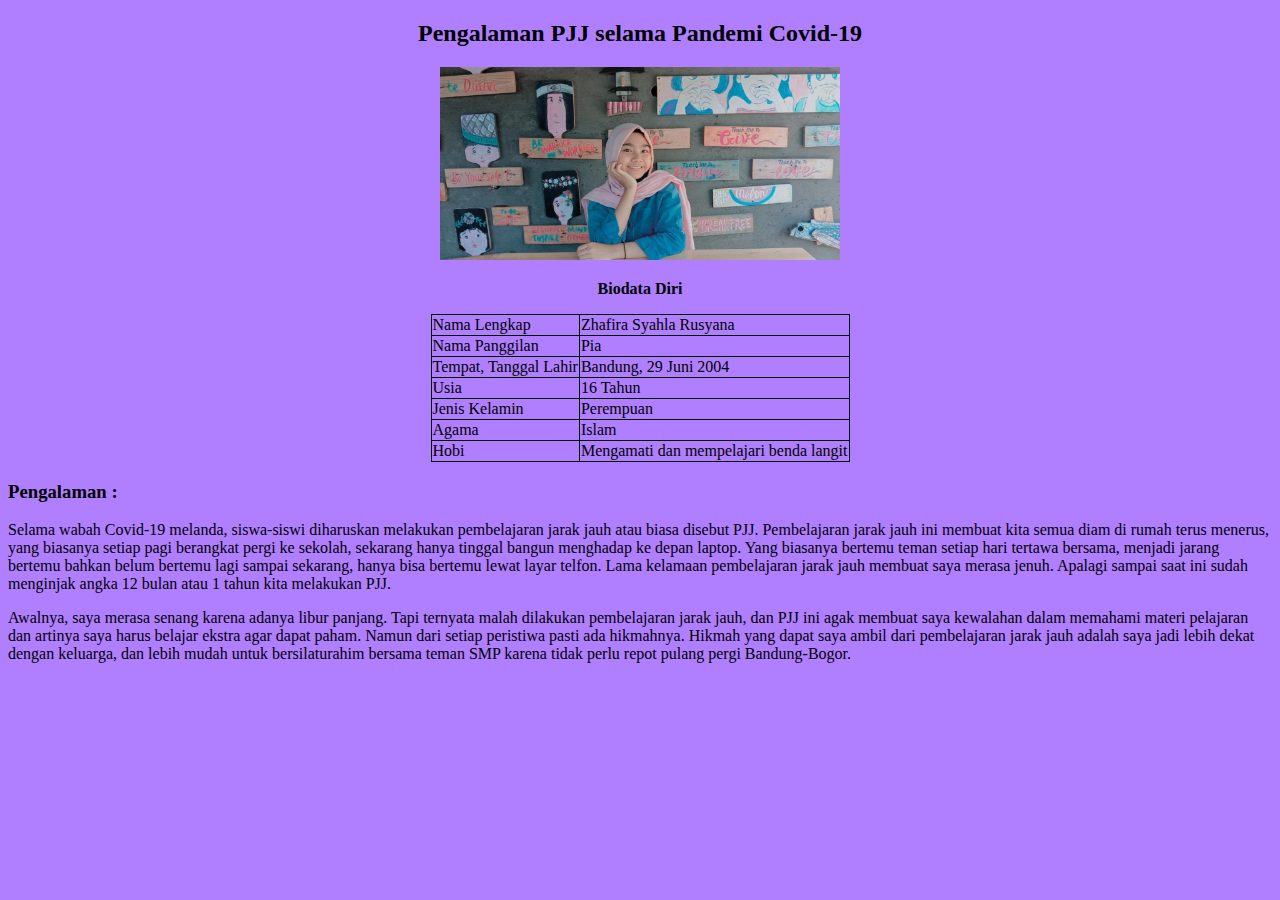
==== index.html @ 9041a273 "Rename HTML & CSS 2.html to index.html" ====
<!DOCTYPE html>
<html>
<head>
<title>Website Zhafira Syahla</title>
<center><h2>Pengalaman PJJ selama Pandemi Covid-19</h2></center>
<center><img src="foto akuw.jpeg" alt=fotopia width="400px"></center>
    <style>
        body{background-color: rgb(176, 127, 255);}
        table, th, td {border:1px solid black;border-collapse: collapse;}
    </style>
    <center><p><b>Biodata Diri</b></p></center>
</head>
<body>
<center><table>
<tr>
    <td>Nama Lengkap</td>
    <td>Zhafira Syahla Rusyana</td>
</tr>
<tr>
    <td>Nama Panggilan</td>
    <td>Pia</td>
</tr>
<tr>
    <td>Tempat, Tanggal Lahir</td>
    <td>Bandung, 29 Juni 2004</td>
</tr>
<tr>
    <td>Usia</td>
    <td>16 Tahun</td>
</tr>
<tr>
    <td>Jenis Kelamin</td>
    <td>Perempuan</td>
</tr>
<tr>
    <td>Agama</td>
    <td>Islam</td>
</tr>
<tr>
    <td>Hobi</td>
    <td>Mengamati dan mempelajari benda langit</td>
</tr>
</table></center>
<h3><b>Pengalaman :</b></h3>
<p>Selama wabah Covid-19 melanda, siswa-siswi diharuskan melakukan pembelajaran jarak jauh atau biasa disebut PJJ. Pembelajaran jarak jauh ini membuat kita semua diam di rumah terus menerus, yang biasanya setiap pagi berangkat pergi ke sekolah, sekarang hanya tinggal bangun menghadap ke depan laptop. Yang biasanya bertemu teman setiap hari tertawa bersama, menjadi jarang bertemu bahkan belum bertemu lagi sampai sekarang, hanya bisa bertemu lewat layar telfon. Lama kelamaan pembelajaran jarak jauh membuat saya merasa jenuh. Apalagi sampai saat ini sudah menginjak angka 12 bulan atau 1 tahun kita melakukan PJJ.</p>
<p>Awalnya, saya merasa senang karena adanya libur panjang. Tapi ternyata malah dilakukan pembelajaran jarak jauh, dan PJJ ini agak membuat saya kewalahan dalam memahami materi pelajaran dan artinya saya harus belajar ekstra agar dapat paham. Namun dari setiap peristiwa pasti ada hikmahnya. Hikmah yang dapat saya ambil dari pembelajaran jarak jauh adalah saya jadi lebih dekat dengan keluarga, dan lebih mudah untuk bersilaturahim bersama teman SMP karena tidak perlu repot pulang pergi Bandung-Bogor.</p>
</body></html>
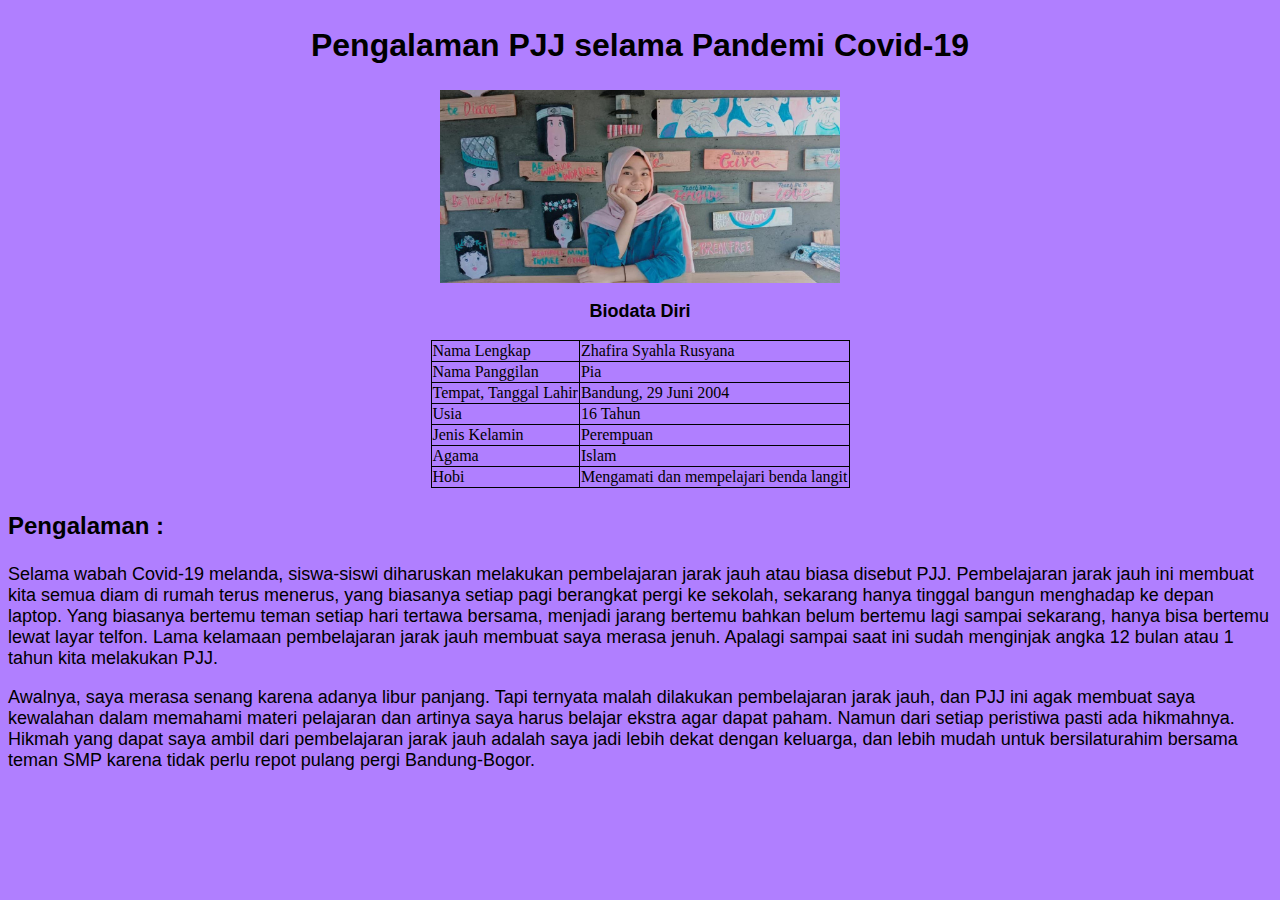
==== commit f26394e1: "Add files via upload" ====
--- a/index.html
+++ b/index.html
@@ -1,12 +1,12 @@
 <!DOCTYPE html>
 <html>
 <head>
+    <link rel="stylesheet"href="https://zhafirasyahla65.github.io/HTML & CSS pertemuan 4.css">
 <title>Website Zhafira Syahla</title>
-<center><h2>Pengalaman PJJ selama Pandemi Covid-19</h2></center>
-<center><img src="foto akuw.jpeg" alt=fotopia width="400px"></center>
+<h2>Pengalaman PJJ selama Pandemi Covid-19</h2>
+<img src="foto akuw.jpeg" alt=fotopia width="400px">
     <style>
-        body{background-color: rgb(176, 127, 255);}
-        table, th, td {border:1px solid black;border-collapse: collapse;}
+
     </style>
     <center><p><b>Biodata Diri</b></p></center>
 </head>
@@ -44,4 +44,4 @@
 <h3><b>Pengalaman :</b></h3>
 <p>Selama wabah Covid-19 melanda, siswa-siswi diharuskan melakukan pembelajaran jarak jauh atau biasa disebut PJJ. Pembelajaran jarak jauh ini membuat kita semua diam di rumah terus menerus, yang biasanya setiap pagi berangkat pergi ke sekolah, sekarang hanya tinggal bangun menghadap ke depan laptop. Yang biasanya bertemu teman setiap hari tertawa bersama, menjadi jarang bertemu bahkan belum bertemu lagi sampai sekarang, hanya bisa bertemu lewat layar telfon. Lama kelamaan pembelajaran jarak jauh membuat saya merasa jenuh. Apalagi sampai saat ini sudah menginjak angka 12 bulan atau 1 tahun kita melakukan PJJ.</p>
 <p>Awalnya, saya merasa senang karena adanya libur panjang. Tapi ternyata malah dilakukan pembelajaran jarak jauh, dan PJJ ini agak membuat saya kewalahan dalam memahami materi pelajaran dan artinya saya harus belajar ekstra agar dapat paham. Namun dari setiap peristiwa pasti ada hikmahnya. Hikmah yang dapat saya ambil dari pembelajaran jarak jauh adalah saya jadi lebih dekat dengan keluarga, dan lebih mudah untuk bersilaturahim bersama teman SMP karena tidak perlu repot pulang pergi Bandung-Bogor.</p>
-</body></html>
+</body></html>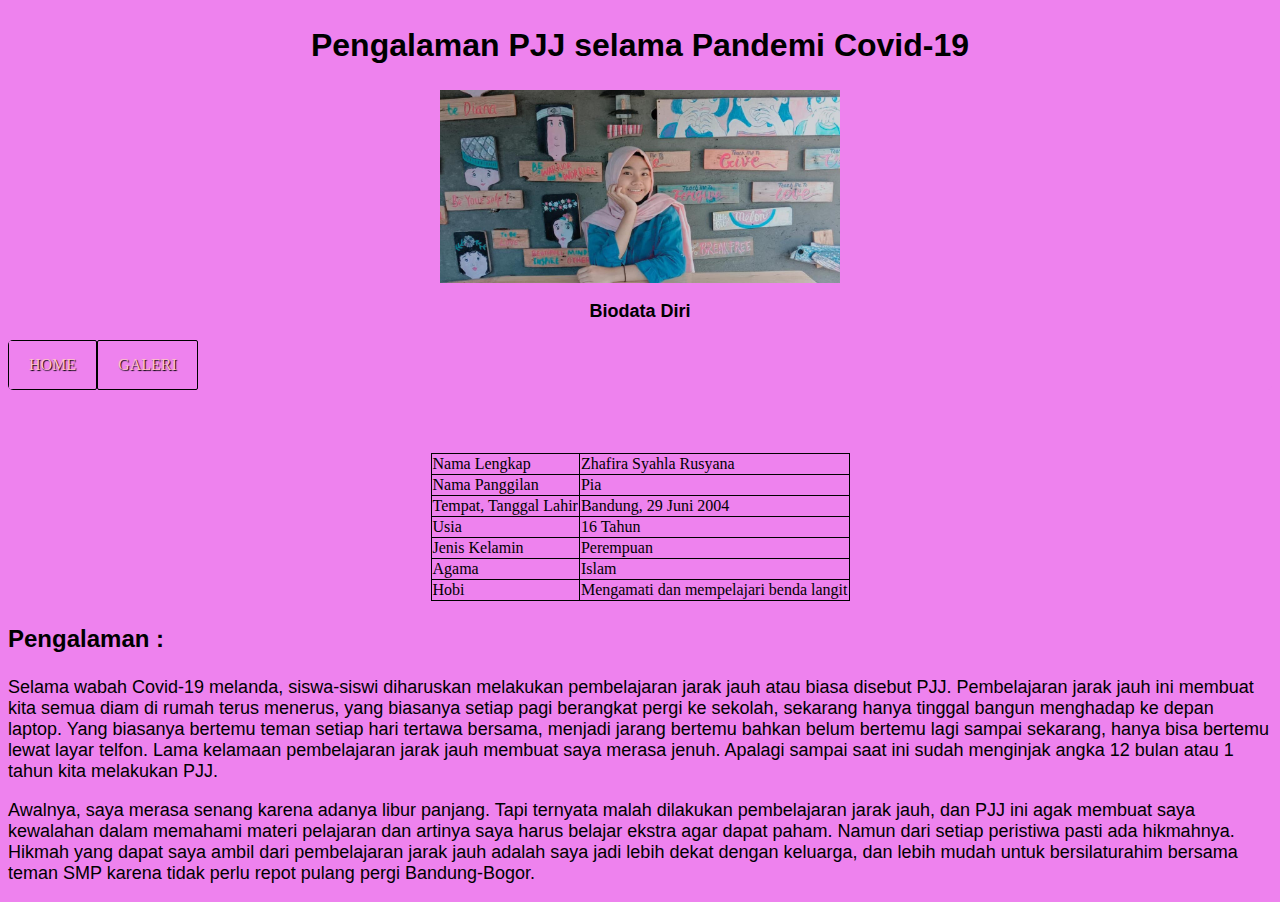
==== commit 7ae817ee: "Add files via upload" ====
--- a/index.html
+++ b/index.html
@@ -11,6 +11,13 @@
     <center><p><b>Biodata Diri</b></p></center>
 </head>
 <body>
+    <nav>
+        <ul>
+            <li><a href="https://zhafirasyahla65.github.io/index.html"> HOME </a></li>
+     
+            <li><a href="https://zhafirasyahla65.github.io/galeri.html"> GALERI </a></li>
+        </ul>
+    </nav>
 <center><table>
 <tr>
     <td>Nama Lengkap</td>
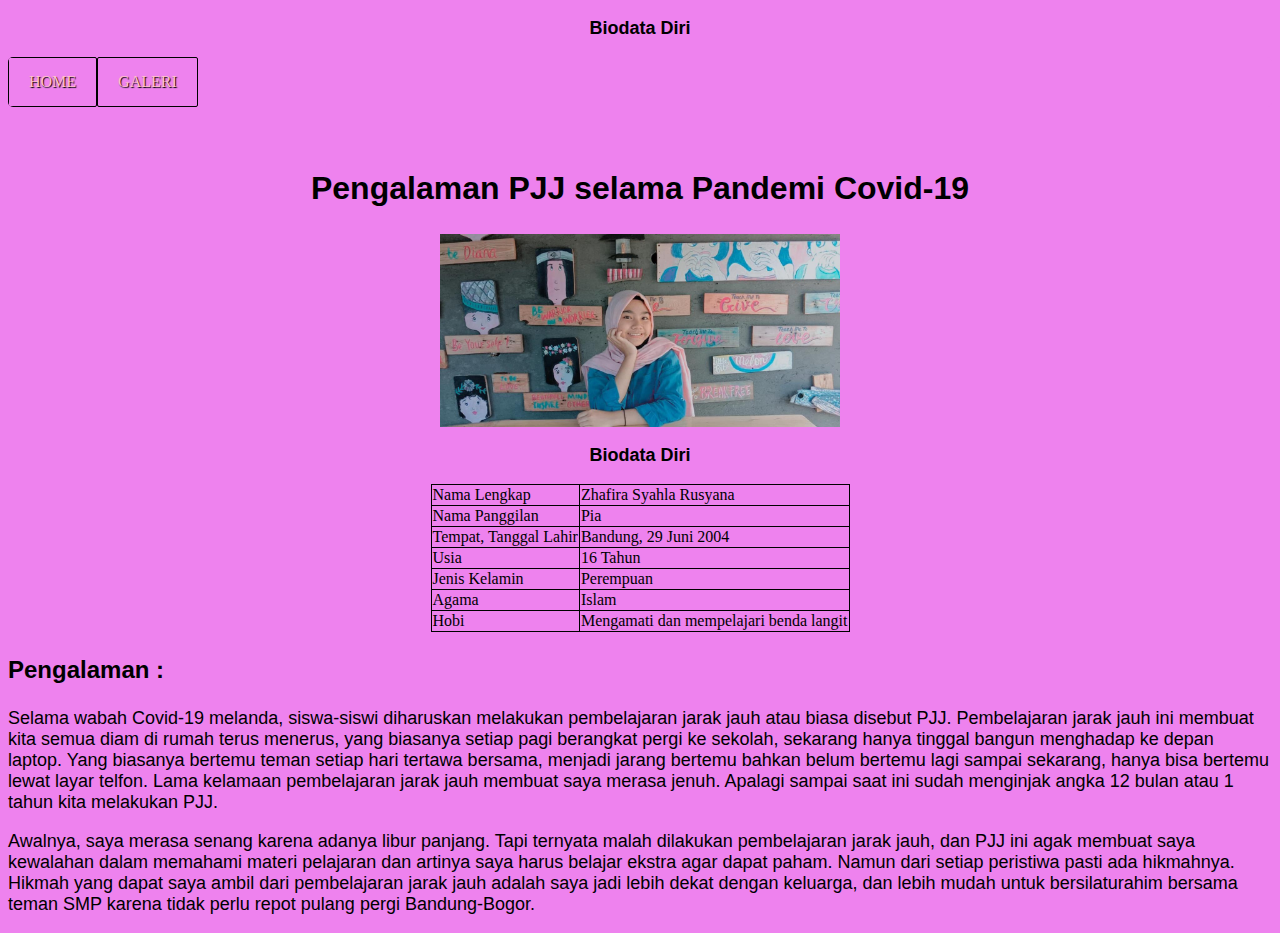
==== commit 1e68c16f: "Update index.html" ====
--- a/index.html
+++ b/index.html
@@ -2,12 +2,6 @@
 <html>
 <head>
     <link rel="stylesheet"href="https://zhafirasyahla65.github.io/HTML & CSS pertemuan 4.css">
-<title>Website Zhafira Syahla</title>
-<h2>Pengalaman PJJ selama Pandemi Covid-19</h2>
-<img src="foto akuw.jpeg" alt=fotopia width="400px">
-    <style>
-
-    </style>
     <center><p><b>Biodata Diri</b></p></center>
 </head>
 <body>
@@ -18,6 +12,10 @@
             <li><a href="https://zhafirasyahla65.github.io/galeri.html"> GALERI </a></li>
         </ul>
     </nav>
+<title>Website Zhafira Syahla</title>
+<h2>Pengalaman PJJ selama Pandemi Covid-19</h2>
+<img src="foto akuw.jpeg" alt=fotopia width="400px">
+    <center><p><b>Biodata Diri</b></p></center>
 <center><table>
 <tr>
     <td>Nama Lengkap</td>
@@ -51,4 +49,4 @@
 <h3><b>Pengalaman :</b></h3>
 <p>Selama wabah Covid-19 melanda, siswa-siswi diharuskan melakukan pembelajaran jarak jauh atau biasa disebut PJJ. Pembelajaran jarak jauh ini membuat kita semua diam di rumah terus menerus, yang biasanya setiap pagi berangkat pergi ke sekolah, sekarang hanya tinggal bangun menghadap ke depan laptop. Yang biasanya bertemu teman setiap hari tertawa bersama, menjadi jarang bertemu bahkan belum bertemu lagi sampai sekarang, hanya bisa bertemu lewat layar telfon. Lama kelamaan pembelajaran jarak jauh membuat saya merasa jenuh. Apalagi sampai saat ini sudah menginjak angka 12 bulan atau 1 tahun kita melakukan PJJ.</p>
 <p>Awalnya, saya merasa senang karena adanya libur panjang. Tapi ternyata malah dilakukan pembelajaran jarak jauh, dan PJJ ini agak membuat saya kewalahan dalam memahami materi pelajaran dan artinya saya harus belajar ekstra agar dapat paham. Namun dari setiap peristiwa pasti ada hikmahnya. Hikmah yang dapat saya ambil dari pembelajaran jarak jauh adalah saya jadi lebih dekat dengan keluarga, dan lebih mudah untuk bersilaturahim bersama teman SMP karena tidak perlu repot pulang pergi Bandung-Bogor.</p>
-</body></html>+</body></html>
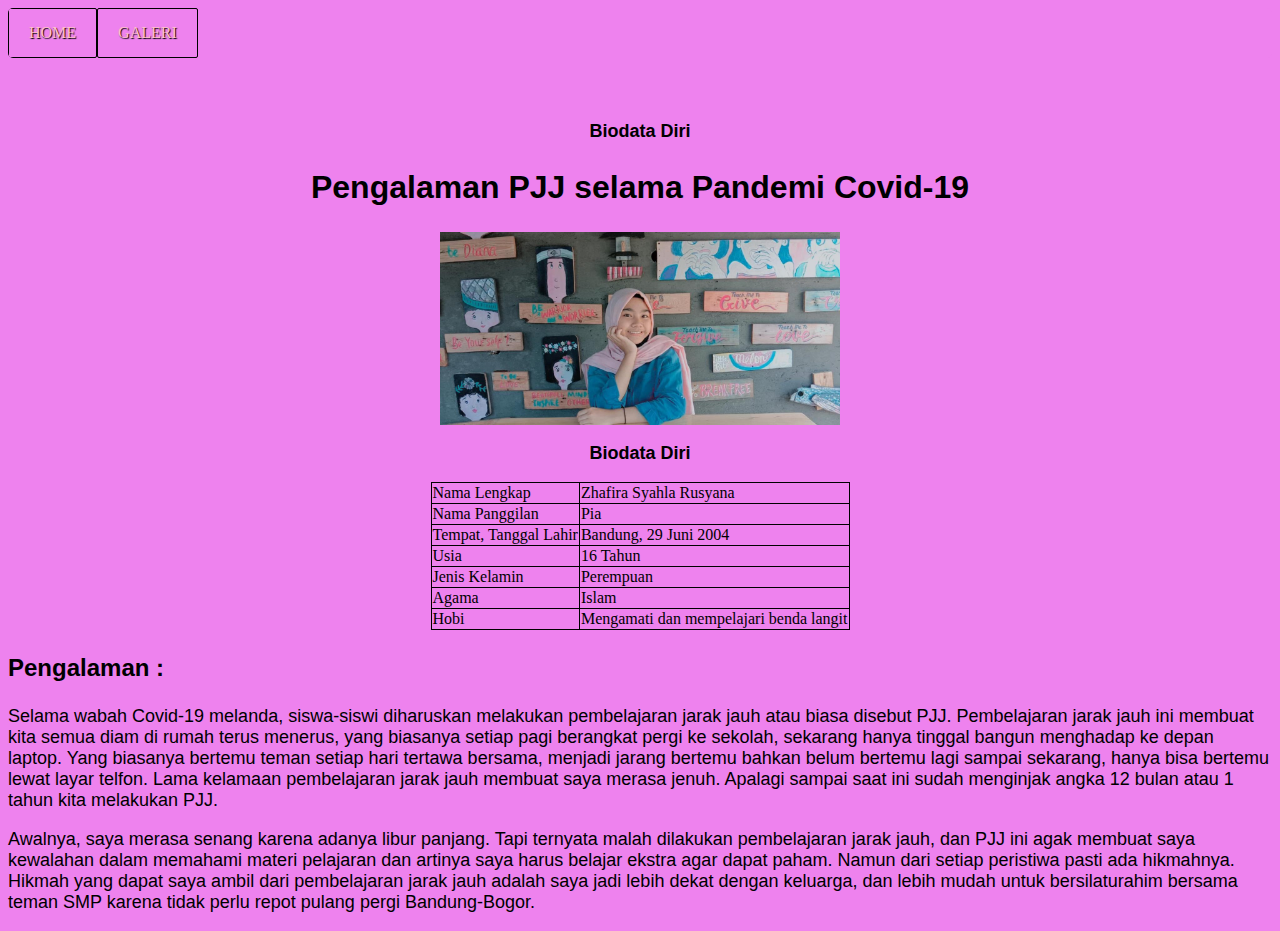
==== commit cabc83ed: "Update index.html" ====
--- a/index.html
+++ b/index.html
@@ -2,7 +2,6 @@
 <html>
 <head>
     <link rel="stylesheet"href="https://zhafirasyahla65.github.io/HTML & CSS pertemuan 4.css">
-    <center><p><b>Biodata Diri</b></p></center>
 </head>
 <body>
     <nav>
@@ -12,6 +11,7 @@
             <li><a href="https://zhafirasyahla65.github.io/galeri.html"> GALERI </a></li>
         </ul>
     </nav>
+<center><p><b>Biodata Diri</b></p></center>
 <title>Website Zhafira Syahla</title>
 <h2>Pengalaman PJJ selama Pandemi Covid-19</h2>
 <img src="foto akuw.jpeg" alt=fotopia width="400px">
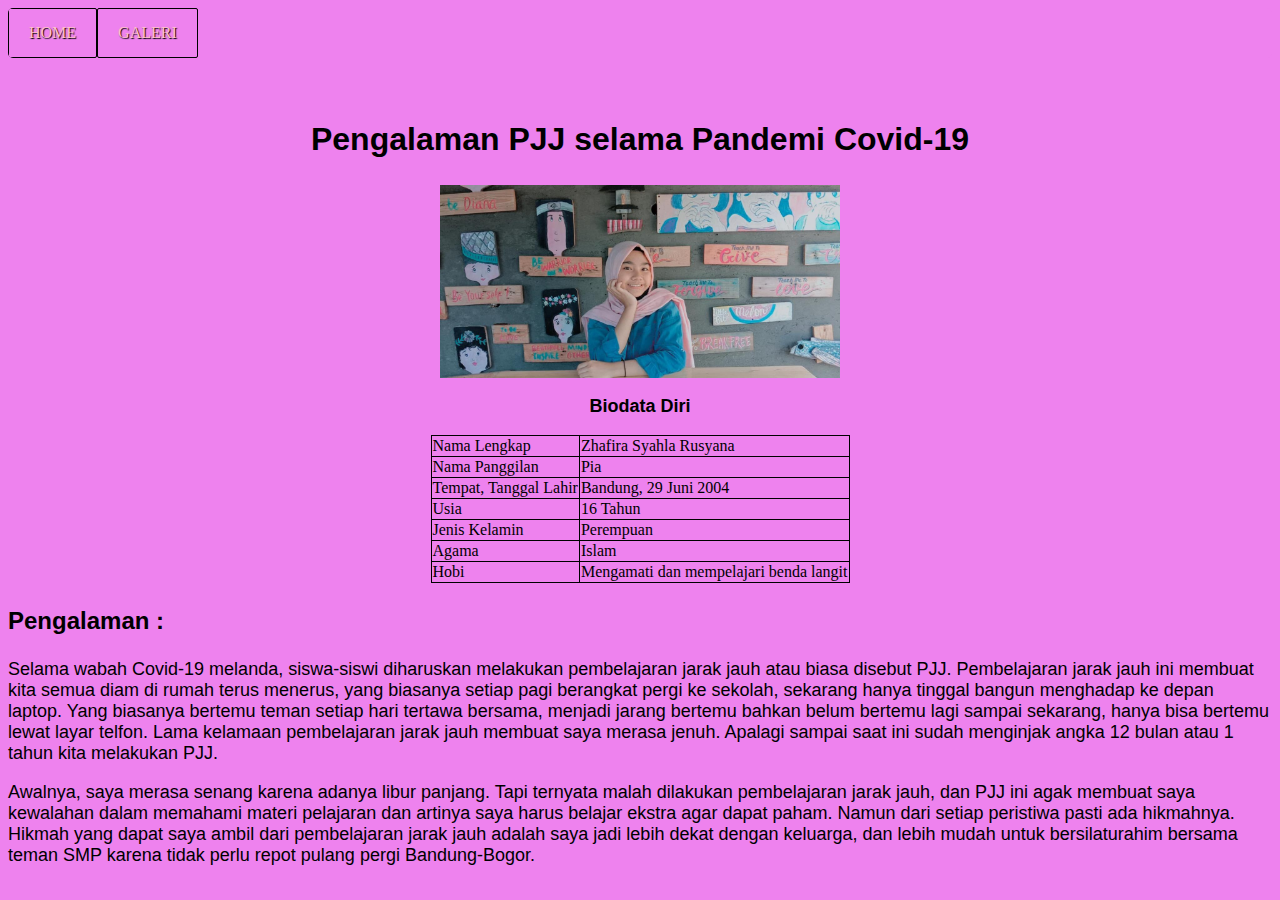
==== commit 688069dc: "Update index.html" ====
--- a/index.html
+++ b/index.html
@@ -11,7 +11,6 @@
             <li><a href="https://zhafirasyahla65.github.io/galeri.html"> GALERI </a></li>
         </ul>
     </nav>
-<center><p><b>Biodata Diri</b></p></center>
 <title>Website Zhafira Syahla</title>
 <h2>Pengalaman PJJ selama Pandemi Covid-19</h2>
 <img src="foto akuw.jpeg" alt=fotopia width="400px">
